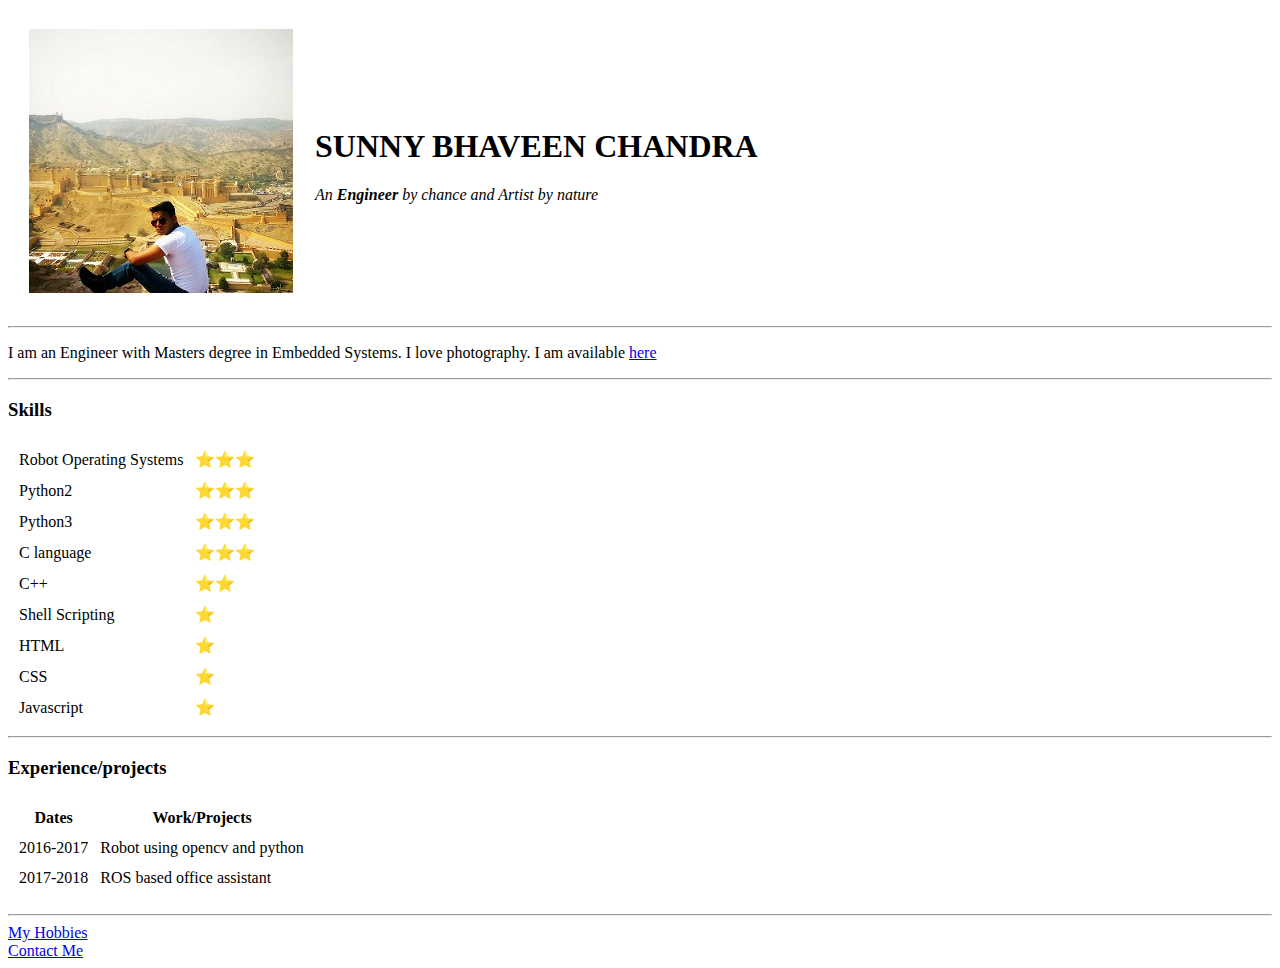
==== index.html @ 0c162587 "Add files via upload" ====
<!DOCTYPE html>
<html lang="en" dir="ltr">

<head>
  <meta charset="utf-8">
  <title>✭SUNNY's personal website</title>
</head>
<!-- ############################################### -->
<body>
  <table cellspacing="20">
    <tr>
      <td><img src="images/myimage.jpg" alt="Sunny's profile picture" /></td>
      <td><h1>SUNNY BHAVEEN CHANDRA</h1>
      <p>
        <em>An <strong>Engineer</strong> by chance and Artist by nature</em>
      </p>
    </td>
    </tr>
  </table>
<!-- ############################################### -->
  <hr>
  <p>I am an Engineer with Masters degree in Embedded Systems.
    I love photography. I am available <a href="https://www.linkedin.com/in/sunny-bhaveen-chandra-212094174/">here</a></p>
  <hr>

<!-- ############################################### -->
  <h3>Skills</h3>
  <p>
    <table cellspacing="10">
      <tbody>
        <tr>
          <td>Robot Operating Systems</td>
          <td>⭐⭐⭐</td> <!--for emojis use "WIN+.-->
        </tr>
        <tr>
          <td>Python2</td>
          <td>⭐⭐⭐</td>
        </tr>
        <tr>
          <td>Python3</td>
          <td>⭐⭐⭐</td>
        </tr>
        <tr>
          <td>C language</td>
          <td>⭐⭐⭐</td>
        </tr>
        <tr>
          <td>C++</td>
          <td>⭐⭐</td>
        </tr>
        <tr>
          <td>Shell Scripting</td>
          <td>⭐</td>
        </tr>
        <tr>
          <td>HTML</td>
          <td>⭐</td>
        </tr>
        <tr>
          <td>CSS</td>
          <td>⭐</td>
        </tr>
        <tr>
          <td>Javascript</td>
          <td>⭐</td>
        </tr>

      </tbody>
    </table>
<!-- ##################################################### -->
<hr>
    <h3>Experience/projects</h3>
    <table cellspacing="10">
      <thead>
        <tr> <!--table row-->
          <th>Dates</th> <!--table head-->
          <th>Work/Projects</th>
        </tr>
      </thead>
      <tbody>
        <tr>
          <td>2016-2017</td>
          <td>Robot using opencv and python</td>
        </tr>
        <tr>
            <td>2017-2018</td>
            <td>ROS based office assistant</td>
        </tr>
      </tbody>

    </table>
  </p>
<!-- ######################################################## -->
<hr>
  <a href="Hobbies.html">My Hobbies</a>
  <br>
  <a href="contactMe.html">Contact Me</a>
</body>

</html>
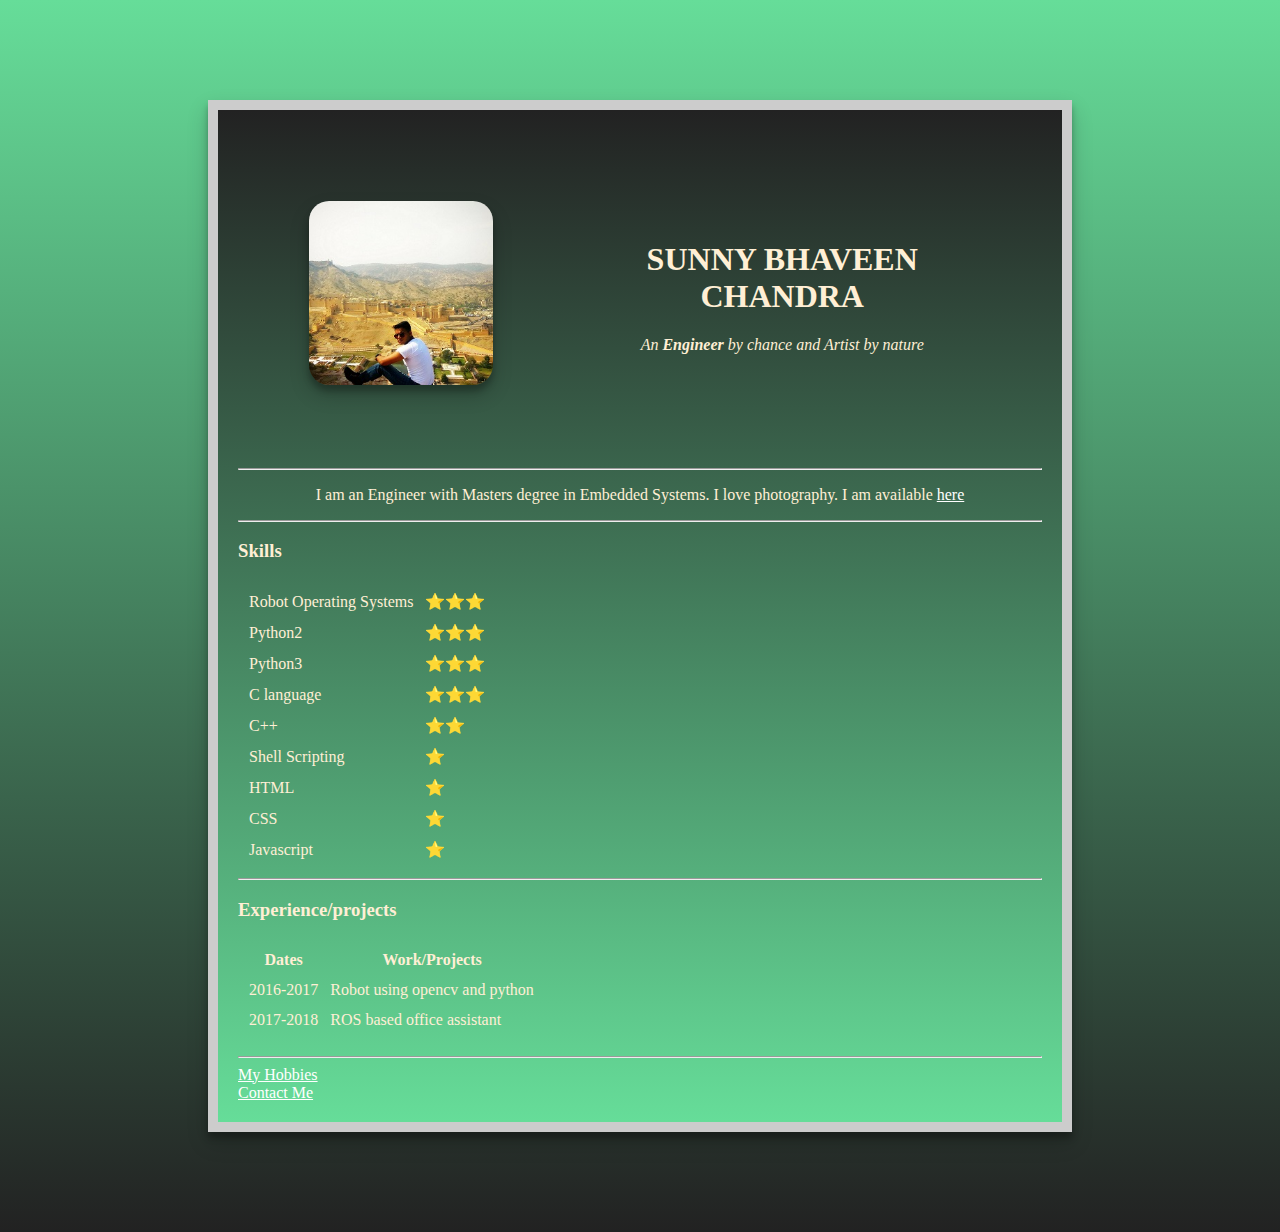
==== commit 70895fa8: "added whole new css style" ====
--- a/index.html
+++ b/index.html
@@ -4,22 +4,58 @@
 <head>
   <meta charset="utf-8">
   <title>✭SUNNY's personal website</title>
+  <!-- <link rel="stylesheet" href="css/styles.css"> -->
+  <link rel="icon" href="css/favicon.ico">
+  <meta name="viewport" content="width=device-width, initial-scale=1, shrink-to-fit=no">
+
+  <!-- Bootstrap CSS -->
+  <link rel="stylesheet" href="https://stackpath.bootstrapcdn.com/bootstrap/4.1.3/css/bootstrap.min.css" integrity="sha384-MCw98/SFnGE8fJT3GXwEOngsV7Zt27NXFoaoApmYm81iuXoPkFOJwJ8ERdknLPMO" crossorigin="anonymous">
+  <style>
+
+    .myPic{
+      box-shadow: 0 10px 20px rgba(0, 0, 0, 0.19), 0 6px 6px rgba(0, 0, 0, 0.25);
+    }
+    .main-container{
+      box-shadow: 0 10px 20px rgba(0, 0, 0, 0.19), 0 6px 6px rgba(0, 0, 0, 0.25);
+      padding: 20px 20px 20px 20px;
+      margin: 100px 200px 100px 200px;
+      border: 10px solid #ccc;
+      background-image: linear-gradient(#222, #6d9);
+
+    }
+    .body{
+      background-image: linear-gradient(#6d9, #222);
+      color: papayawhip;
+    }
+    a{
+      color: white;
+    }
+    #nameAndIntro{
+      padding-left: 50px;
+      padding-right: 50px;
+      text-align: center; 
+    }
+  </style>
+
 </head>
-<!-- ############################################### -->
-<body>
+
+<body class="body">
+  <div class="main-container">
   <table cellspacing="20">
     <tr>
-      <td><img src="images/myimage.jpg" alt="Sunny's profile picture" /></td>
-      <td><h1>SUNNY BHAVEEN CHANDRA</h1>
-      <p>
+      <td><img style="margin:50px 10px 50px 50px; border-radius: 20px; width: 70%;" class="myPic" src="images/myimage.jpg" alt="Sunny's profile picture" /></td>
+    <div >
+      <td><h1 id="nameAndIntro" >SUNNY BHAVEEN CHANDRA</h1>
+      <p id="nameAndIntro">
         <em>An <strong>Engineer</strong> by chance and Artist by nature</em>
       </p>
-    </td>
+      </td>
+    </div>
     </tr>
   </table>
 <!-- ############################################### -->
   <hr>
-  <p>I am an Engineer with Masters degree in Embedded Systems.
+  <p id="nameAndIntro" >I am an Engineer with Masters degree in Embedded Systems.
     I love photography. I am available <a href="https://www.linkedin.com/in/sunny-bhaveen-chandra-212094174/">here</a></p>
   <hr>
 
@@ -95,6 +131,13 @@
   <a href="Hobbies.html">My Hobbies</a>
   <br>
   <a href="contactMe.html">Contact Me</a>
+</div>
+  <!-- Optional JavaScript -->
+  <!-- jQuery first, then Popper.js, then Bootstrap JS -->
+  <script src="https://code.jquery.com/jquery-3.3.1.slim.min.js" integrity="sha384-q8i/X+965DzO0rT7abK41JStQIAqVgRVzpbzo5smXKp4YfRvH+8abtTE1Pi6jizo" crossorigin="anonymous"></script>
+  <script src="https://cdnjs.cloudflare.com/ajax/libs/popper.js/1.14.3/umd/popper.min.js" integrity="sha384-ZMP7rVo3mIykV+2+9J3UJ46jBk0WLaUAdn689aCwoqbBJiSnjAK/l8WvCWPIPm49" crossorigin="anonymous"></script>
+  <script src="https://stackpath.bootstrapcdn.com/bootstrap/4.1.3/js/bootstrap.min.js" integrity="sha384-ChfqqxuZUCnJSK3+MXmPNIyE6ZbWh2IMqE241rYiqJxyMiZ6OW/JmZQ5stwEULTy" crossorigin="anonymous"></script>
+
 </body>
 
 </html>
